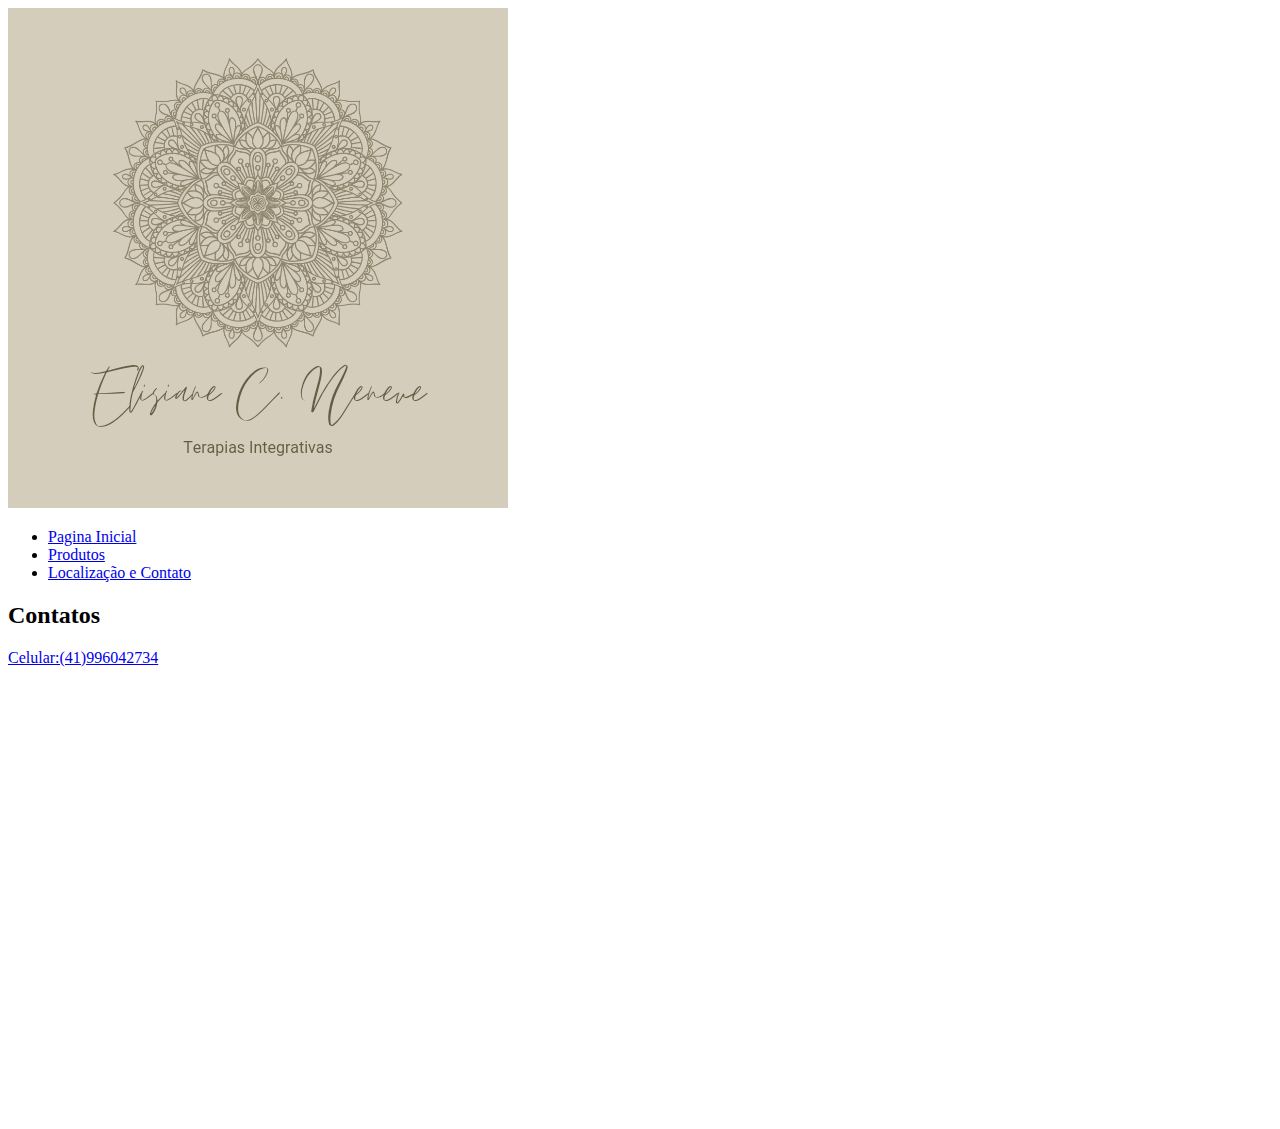
==== contato.html @ 66b01ea1 "." ====
<!DOCTYPE html>
<html lang="pt-br">
<head>
	<meta charset="utf-8">
	<meta name="viewport" content="width=device-width, initial-scale=1.0">
	<meta http-equiv="X-UA-Compatible" content="ie=edge">
	<title>Home</title>
	<link href="https://fonts.googleapis.com/css?family=Roboto:400, 700& display=swap" rel="stylesheet">
	<link rel="stylesheet" href="./css/style.css">
</head>
		<body>
			<HEADER>
				<div class="container">
					<a href="index.html" class="branch"><img src="img/imagem logo elisiane.png" alt="Minha Logo" title="Nome da minha logo"></a>
						<nav class="menu">
							<ul>
								<li><a class="menu-link" href="index.html">Pagina Inicial</a></li>
								<li><a class="menu-link" href="portifolio.html">Produtos</a></li>
								<li><a class="menu-link" href="contato.html">Localização e Contato</a></li>
							</ul>
						</nav>	
				</div>
			</HEADER>
			<main class="container">
				<article>
					<h2 class="sub-title">Contatos</h2>
					<a class="contact-link" href="https://api.whatsapp.com/send?phone=554196042734">Celular:(41)996042734</a>
					</div>
					<div>
						<iframe src="https://www.google.com/maps/embed?pb=!1m18!1m12!1m3!1d3599.822928825138!2d-49.20041972471446!3d-25.544274537422744!2m3!1f0!2f0!3f0!3m2!1i1024!2i768!4f13.1!3m3!1m2!1s0x94dcf79ea1063c03%3A0xd0d8b319427666b5!2sCl%C3%ADnica%20Pensiero!5e0!3m2!1spt-BR!2sbr!4v1716068855444!5m2!1spt-BR!2sbr" width="600" height="450" style="border:0;" allowfullscreen="" loading="lazy" referrerpolicy="no-referrer-when-downgrade"></iframe>
					</div>
				</article>
			</main>
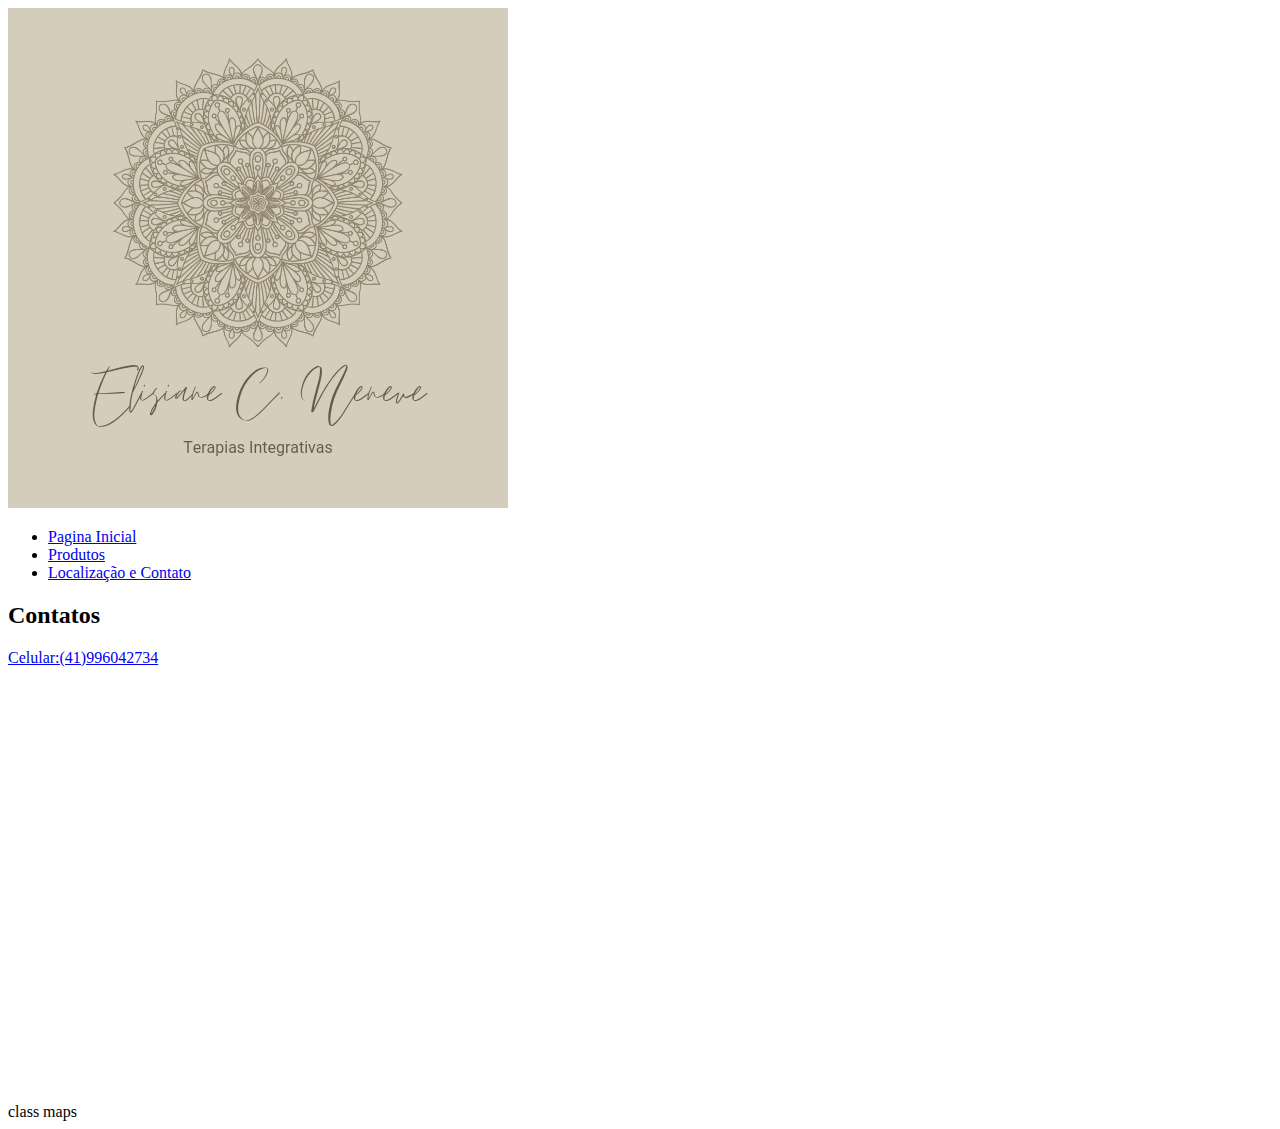
==== commit 4bf8558a: "." ====
--- a/contato.html
+++ b/contato.html
@@ -26,7 +26,7 @@
 					<h2 class="sub-title">Contatos</h2>
 					<a class="contact-link" href="https://api.whatsapp.com/send?phone=554196042734">Celular:(41)996042734</a>
 					</div>
-					<div>
+					<div> class maps
 						<iframe src="https://www.google.com/maps/embed?pb=!1m18!1m12!1m3!1d3599.822928825138!2d-49.20041972471446!3d-25.544274537422744!2m3!1f0!2f0!3f0!3m2!1i1024!2i768!4f13.1!3m3!1m2!1s0x94dcf79ea1063c03%3A0xd0d8b319427666b5!2sCl%C3%ADnica%20Pensiero!5e0!3m2!1spt-BR!2sbr!4v1716068855444!5m2!1spt-BR!2sbr" width="600" height="450" style="border:0;" allowfullscreen="" loading="lazy" referrerpolicy="no-referrer-when-downgrade"></iframe>
 					</div>
 				</article>
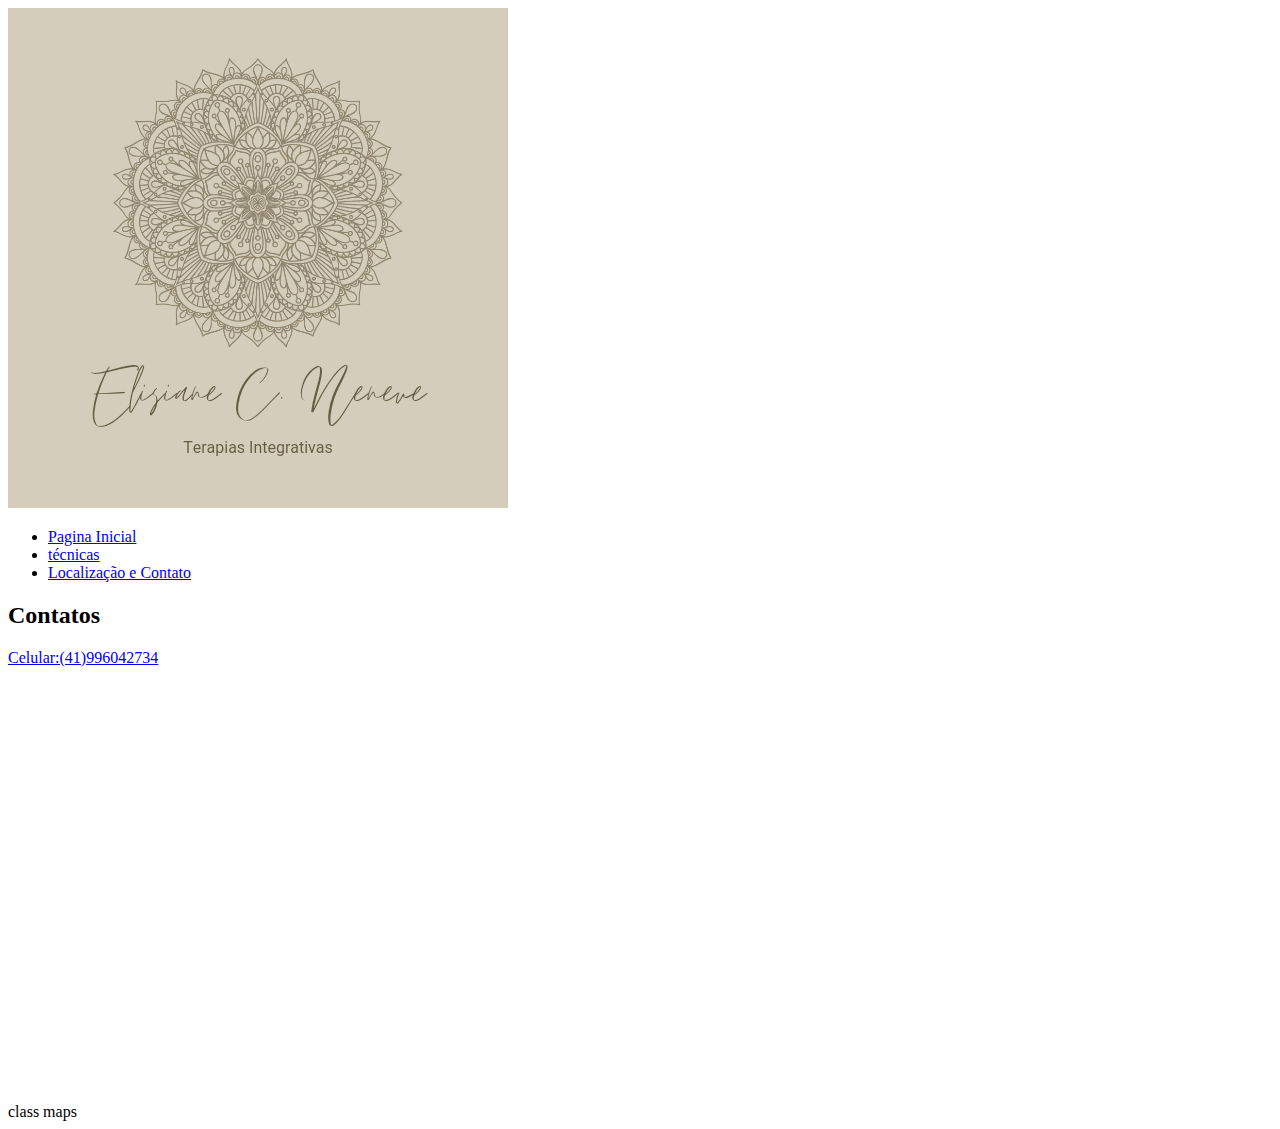
==== commit 73005d57: "." ====
--- a/contato.html
+++ b/contato.html
@@ -15,7 +15,7 @@
 						<nav class="menu">
 							<ul>
 								<li><a class="menu-link" href="index.html">Pagina Inicial</a></li>
-								<li><a class="menu-link" href="portifolio.html">Produtos</a></li>
+								<li><a class="menu-link" href="portifolio.html">técnicas</a></li>
 								<li><a class="menu-link" href="contato.html">Localização e Contato</a></li>
 							</ul>
 						</nav>	
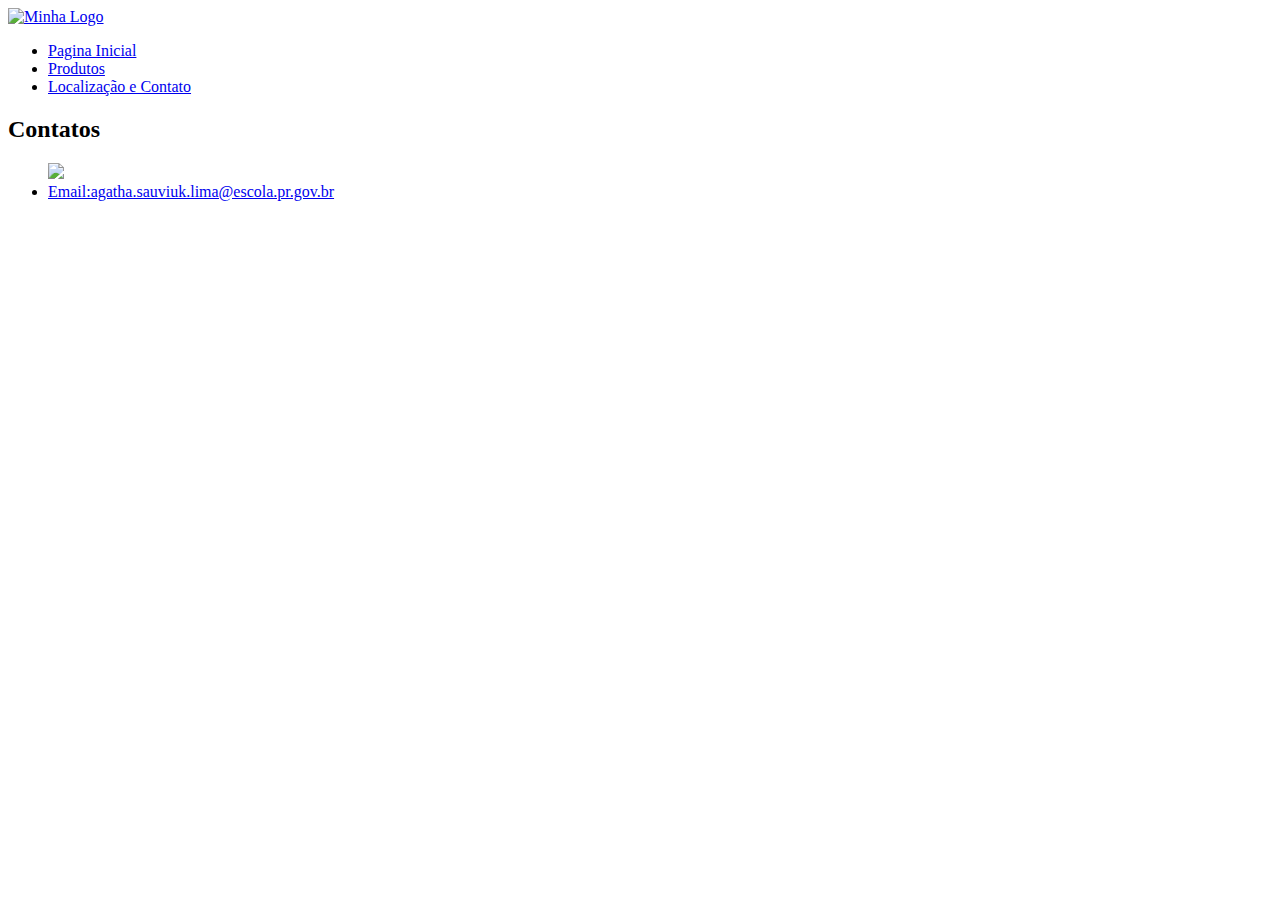
==== commit 15ddfaad: "." ====
--- a/contato.html
+++ b/contato.html
@@ -1,33 +1,34 @@
-<!DOCTYPE html>
-<html lang="pt-br">
-<head>
-	<meta charset="utf-8">
-	<meta name="viewport" content="width=device-width, initial-scale=1.0">
-	<meta http-equiv="X-UA-Compatible" content="ie=edge">
-	<title>Home</title>
-	<link href="https://fonts.googleapis.com/css?family=Roboto:400, 700& display=swap" rel="stylesheet">
-	<link rel="stylesheet" href="./css/style.css">
-</head>
-		<body>
-			<HEADER>
-				<div class="container">
-					<a href="index.html" class="branch"><img src="img/imagem logo elisiane.png" alt="Minha Logo" title="Nome da minha logo"></a>
-						<nav class="menu">
-							<ul>
-								<li><a class="menu-link" href="index.html">Pagina Inicial</a></li>
-								<li><a class="menu-link" href="portifolio.html">técnicas</a></li>
-								<li><a class="menu-link" href="contato.html">Localização e Contato</a></li>
-							</ul>
-						</nav>	
-				</div>
-			</HEADER>
-			<main class="container">
-				<article>
-					<h2 class="sub-title">Contatos</h2>
-					<a class="contact-link" href="https://api.whatsapp.com/send?phone=554196042734">Celular:(41)996042734</a>
-					</div>
-					<div> class maps
-						<iframe src="https://www.google.com/maps/embed?pb=!1m18!1m12!1m3!1d3599.822928825138!2d-49.20041972471446!3d-25.544274537422744!2m3!1f0!2f0!3f0!3m2!1i1024!2i768!4f13.1!3m3!1m2!1s0x94dcf79ea1063c03%3A0xd0d8b319427666b5!2sCl%C3%ADnica%20Pensiero!5e0!3m2!1spt-BR!2sbr!4v1716068855444!5m2!1spt-BR!2sbr" width="600" height="450" style="border:0;" allowfullscreen="" loading="lazy" referrerpolicy="no-referrer-when-downgrade"></iframe>
-					</div>
-				</article>
-			</main>+<!DOCTYPE html>
+<html lang="pt-br">
+<head>
+	<meta charset="utf-8">
+	<meta name="viewport" content="width=device-width, initial-scale=1.0">
+	<meta http-equiv="X-UA-Compatible" content="ie=edge">
+	<title>contato</title>
+	<link href="https://fonts.googleapis.com/css?family=Roboto:400, 700& display=swap" rel="stylesheet">
+	<link rel="stylesheet" href="style.css">
+</head>
+		<body>
+			<header>
+				<div class="containe">
+					<a href="index.html" class="branch"><img src="img/logodoce.png" alt="Minha Logo" title="Nome da minha logo"></a>
+						<nav class="menu">
+							<ul>
+								<li><a class="menu-link" href="index.html">Pagina Inicial</a></li>
+								<li><a class="menu-link" href="portifolio.html">Produtos</a></li>
+								<li><a class="menu-link" href="contato.html">Localização e Contato</a></li>
+							</ul>
+						</nav>	
+				</div>
+			</header>
+			<main class="containe">
+				<article>
+					<h2 class="sub-title">Contatos</h2>
+					<ul>
+						<img src="img/unnamed.png" width="200px">
+						<li class="li-ornament"><a class="contact-link" href=" mailto: ">Email:agatha.sauviuk.lima@escola.pr.gov.br </a></li>
+						
+					</ul>
+				</article>
+			</main>
+			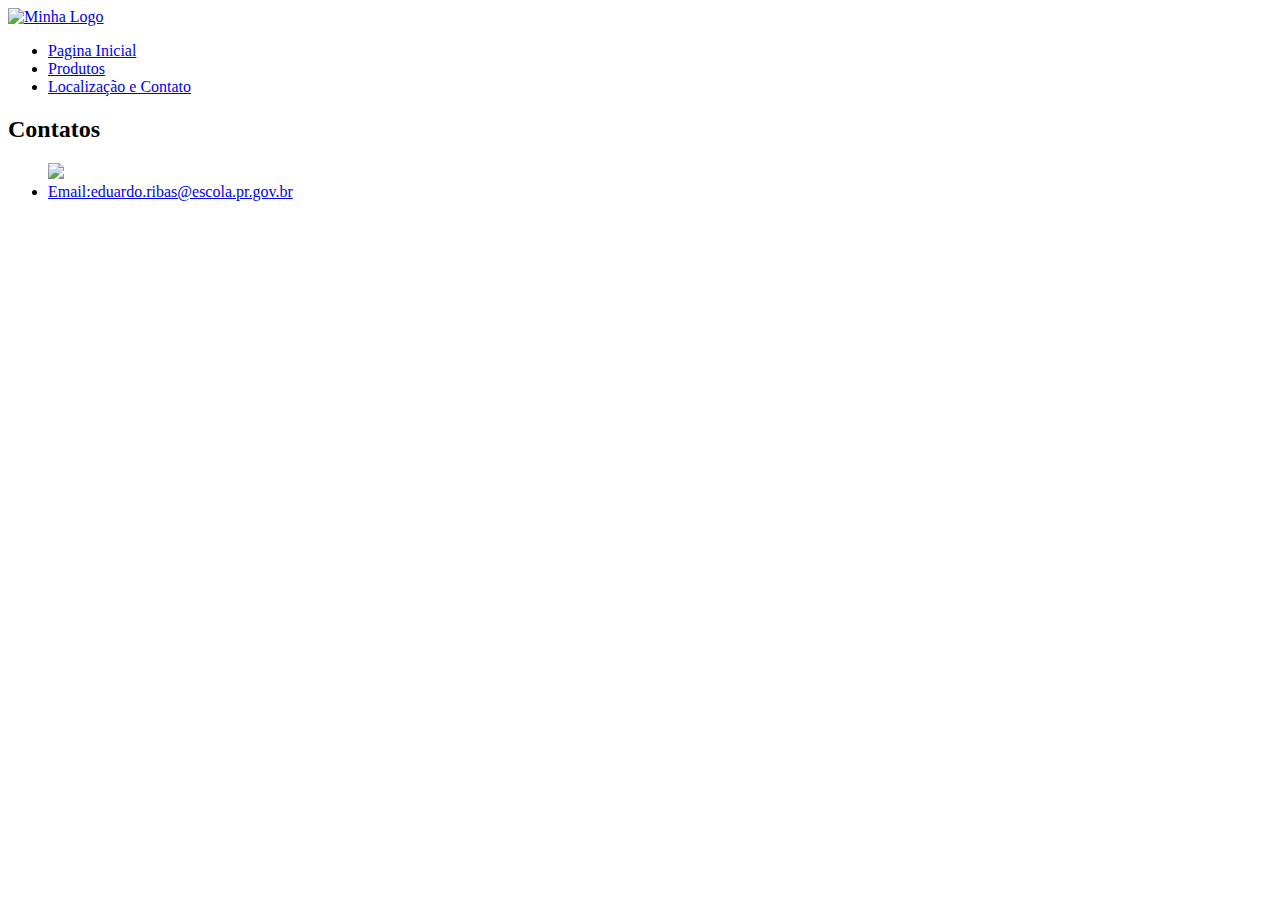
==== commit 55c3f9d8: ".." ====
--- a/contato.html
+++ b/contato.html
@@ -26,7 +26,7 @@
 					<h2 class="sub-title">Contatos</h2>
 					<ul>
 						<img src="img/unnamed.png" width="200px">
-						<li class="li-ornament"><a class="contact-link" href=" mailto: ">Email:agatha.sauviuk.lima@escola.pr.gov.br </a></li>
+						<li class="li-ornament"><a class="contact-link" href=" mailto: ">Email:eduardo.ribas@escola.pr.gov.br </a></li>
 						
 					</ul>
 				</article>
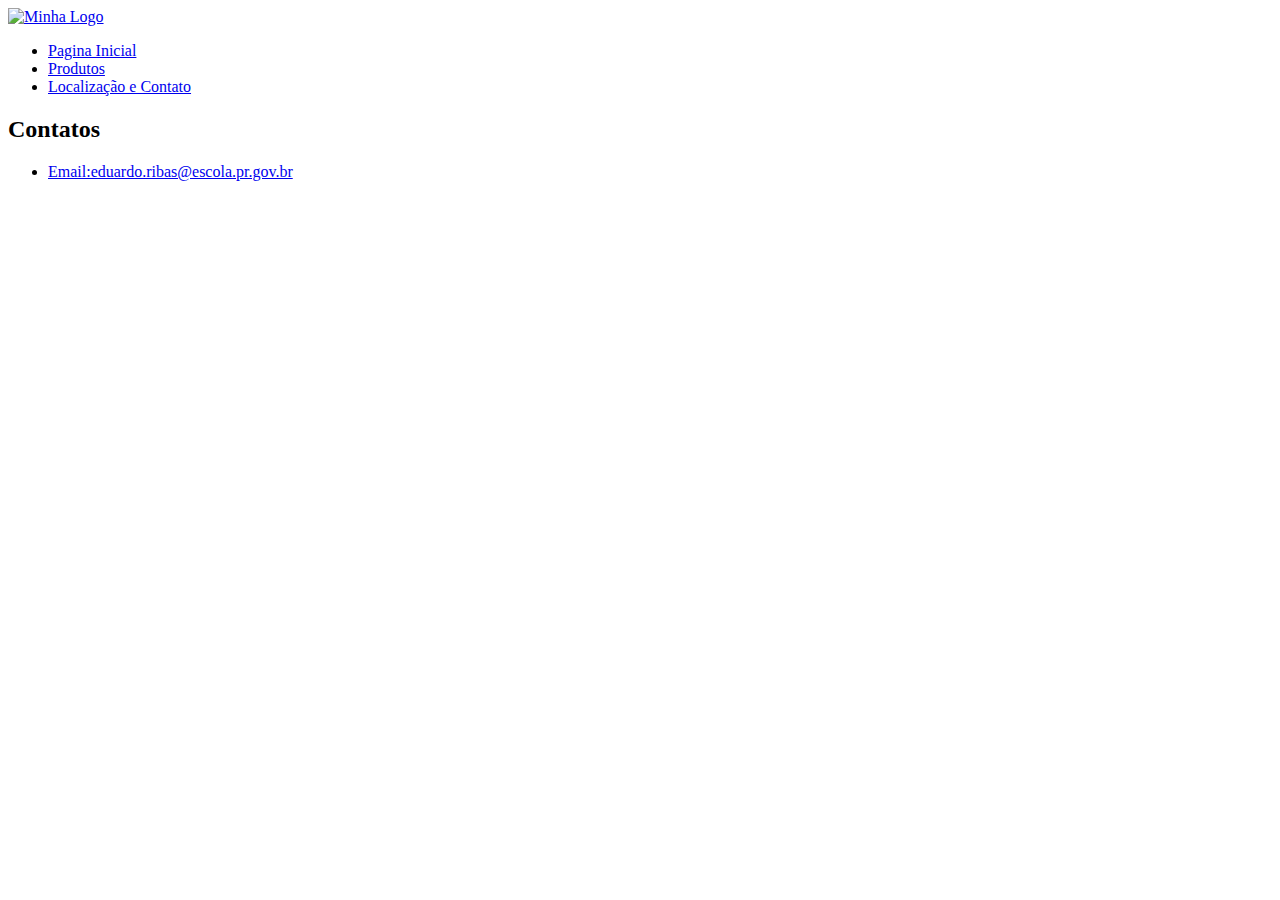
==== commit 198194c3: "." ====
--- a/contato.html
+++ b/contato.html
@@ -25,7 +25,7 @@
 				<article>
 					<h2 class="sub-title">Contatos</h2>
 					<ul>
-						<img src="img/unnamed.png" width="200px">
+						
 						<li class="li-ornament"><a class="contact-link" href=" mailto: ">Email:eduardo.ribas@escola.pr.gov.br </a></li>
 						
 					</ul>
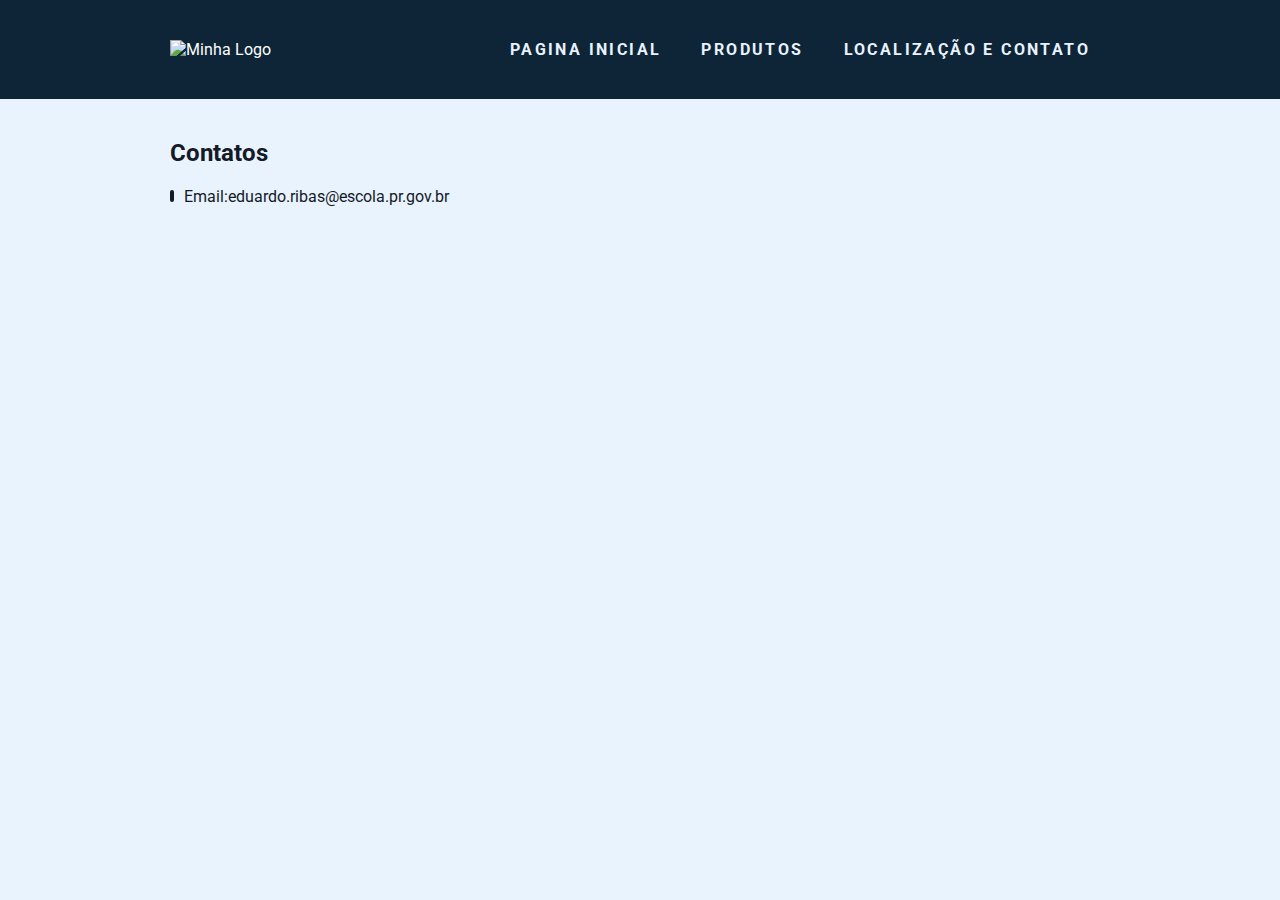
==== commit 0123fd73: "." ====
--- a/contato.html
+++ b/contato.html
@@ -6,7 +6,7 @@
 	<meta http-equiv="X-UA-Compatible" content="ie=edge">
 	<title>contato</title>
 	<link href="https://fonts.googleapis.com/css?family=Roboto:400, 700& display=swap" rel="stylesheet">
-	<link rel="stylesheet" href="style.css">
+	<link rel="stylesheet" href="stylle.css">
 </head>
 		<body>
 			<header>
--- a/stylle.css
+++ b/stylle.css
@@ -0,0 +1,192 @@
+* {
+    margin: 0;
+    padding: 0;
+    box-sizing: border-box;
+    list-style: none;
+    text-decoration: none;
+}
+
+a {color: #FFF;}
+
+img{max-width: 100%;}
+
+p {font-size: 1.2em; line-height: 1.4em; color: #141A28;}
+
+h2 {color: #141A28;}
+.container {
+width: 980px;
+    margin: 0 auto;
+    padding: 20px;
+    display: grid;
+    justify-content: space-between;
+    /* align-items: center; */
+    grid-template-columns: 33% 33% 33%;
+}
+.containe {
+    width: 980px;
+    margin: 0 auto;
+    padding: 20px;
+    display: flex;
+    justify-content: space-between;
+    align-items: center;
+}
+
+html, body {
+    width: 100%;
+    height: 100%;
+}
+
+body {
+    font-family: 'Roboto', sans-serif;
+    font-size: 16px;
+    background-color: #E9F3FE;
+}
+
+header {
+    width: 100%;
+    background-color: #0e2537;
+}
+
+.branch, .branch img {
+    width: 144px;
+    
+}
+
+.menu ul { 
+    display: flex;
+    justify-content: space-between;
+}
+
+.menu .menu-link {
+    display: block;
+    margin: 10px;
+    padding: 10px;
+    color: #E9F3FE;
+    font-weight: bold;
+    text-transform: uppercase;
+    letter-spacing: .15em;
+    transition: all .3s ease-in-out;
+}
+
+.menu .menu-link:hover {opacity: .75;}
+
+
+main {width: 100%;}
+
+.super-card {
+    width: 100%;
+    display: flex;
+    margin-top: 20px;
+}
+
+.super-card-img, 
+.super-card-img img {
+    width: 100%;
+    border-radius: 50%;
+    display: flex;
+    flex-direction: column;
+    justify-content: center;
+    align-items: center;
+}
+
+.super-card-img h3 {margin-top: 10px;}
+
+.super-card-text {margin-left: 40px;}
+
+.super-card-text p + p {margin-top: 1em;}
+
+.card {
+    max-width: 350px; 
+    min-height: 500px;
+    border-radius: 3px;
+    margin: 1em;
+    background-color: #FFF;
+    box-shadow: 5px 5px 5px 0px rgba(0, 0, 0, .15);
+    transition: all .3s ease-in-out;
+    display: flex;
+    flex-direction: column;
+    justify-content: space-betw een;
+}
+
+.card:hover { box-shadow: 30px 30px 5px 0px rgba(0, 0, 0, .15); }
+
+.card-img { padding: 1em; }
+
+.img-body,
+.img-body img {
+    width: 200px;
+    display: table;
+    margin: 0 auto; 
+    border-radius: 50%;
+}
+
+.card-body { padding: 1em; }
+.card-body p {
+    color: #343A40;
+    line-height: 1.4em;
+}
+
+.card-body p + p { margin-top: .5em;}
+
+.card-button{
+    width: 100%;
+    border-bottom-left-radius: 3px;
+    border-bottom-right-radius: 3px;
+    padding: 1em;
+    background-color: #141A28;
+    display: flex;
+    justify-content: center;
+}
+
+.card-button button{
+    width: 250px;
+    padding: 1em;
+    border: none;
+    border-radius: 3px;
+    background-image: linear-gradient(to right bottom, #412e82, #393581, #333b7e, #2f407a, #2f4475);
+    color: #E9F3FE;
+    font-size: 1,2em;
+    text-transform: capitalize;
+    transition: all .3s ease-in-out;
+}
+
+.card-button button:hover{
+    cursor: pointer;
+    opacity: .75;
+}
+
+.sub-title{margin: 20px auto;}
+
+.li-ornament{margin: 10px 0;}
+
+.li-ornament::before{
+    content: "";
+    display: inline-block;
+    width: 4px;
+    height: 12px;
+    margin-right: 10px;
+    background-color: #141A28;
+    border-radius: 5px;
+}
+
+.contact-link{color: #141A28;}
+
+.map{
+    margin: 20px 0;
+}
+
+/*Rodape*/
+
+.rodape-prin{
+    position: absolute;
+    bottom: 0;
+    height: 100px;
+    width: 100%;
+
+    background-color: #0e2537;
+    clear: both;
+    padding: 28px;
+    color: rgb(250, 255, 250);
+    font-size: 15px;
+    font-family: "arial", sans-serif;
+}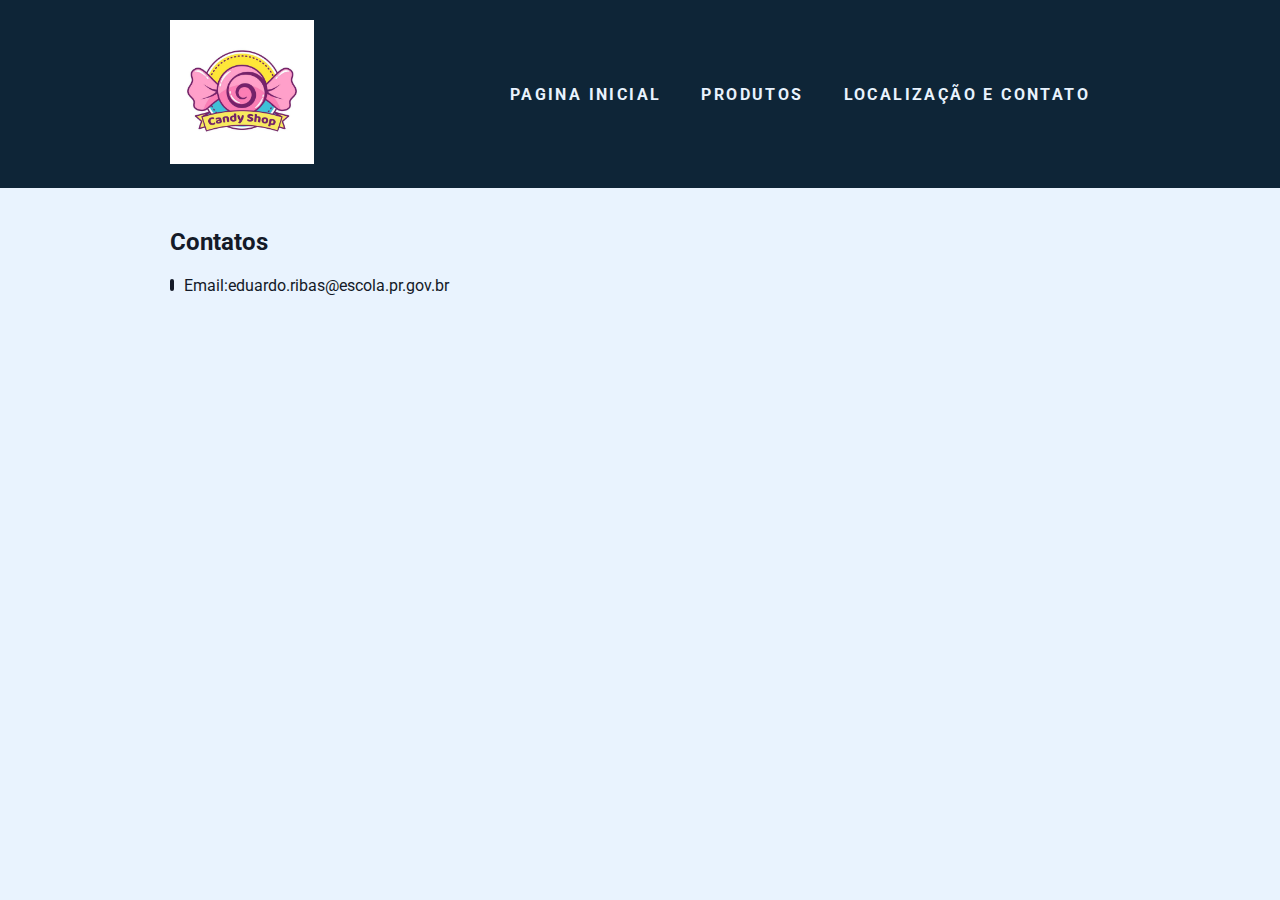
==== commit 0917cb25: "." ====
--- a/contato.html
+++ b/contato.html
@@ -11,7 +11,7 @@
 		<body>
 			<header>
 				<div class="containe">
-					<a href="index.html" class="branch"><img src="img/logodoce.png" alt="Minha Logo" title="Nome da minha logo"></a>
+					<a href="index.html" class="branch"><img src="logodoce.jpg" alt="Minha Logo" title="Nome da minha logo"></a>
 						<nav class="menu">
 							<ul>
 								<li><a class="menu-link" href="index.html">Pagina Inicial</a></li>
